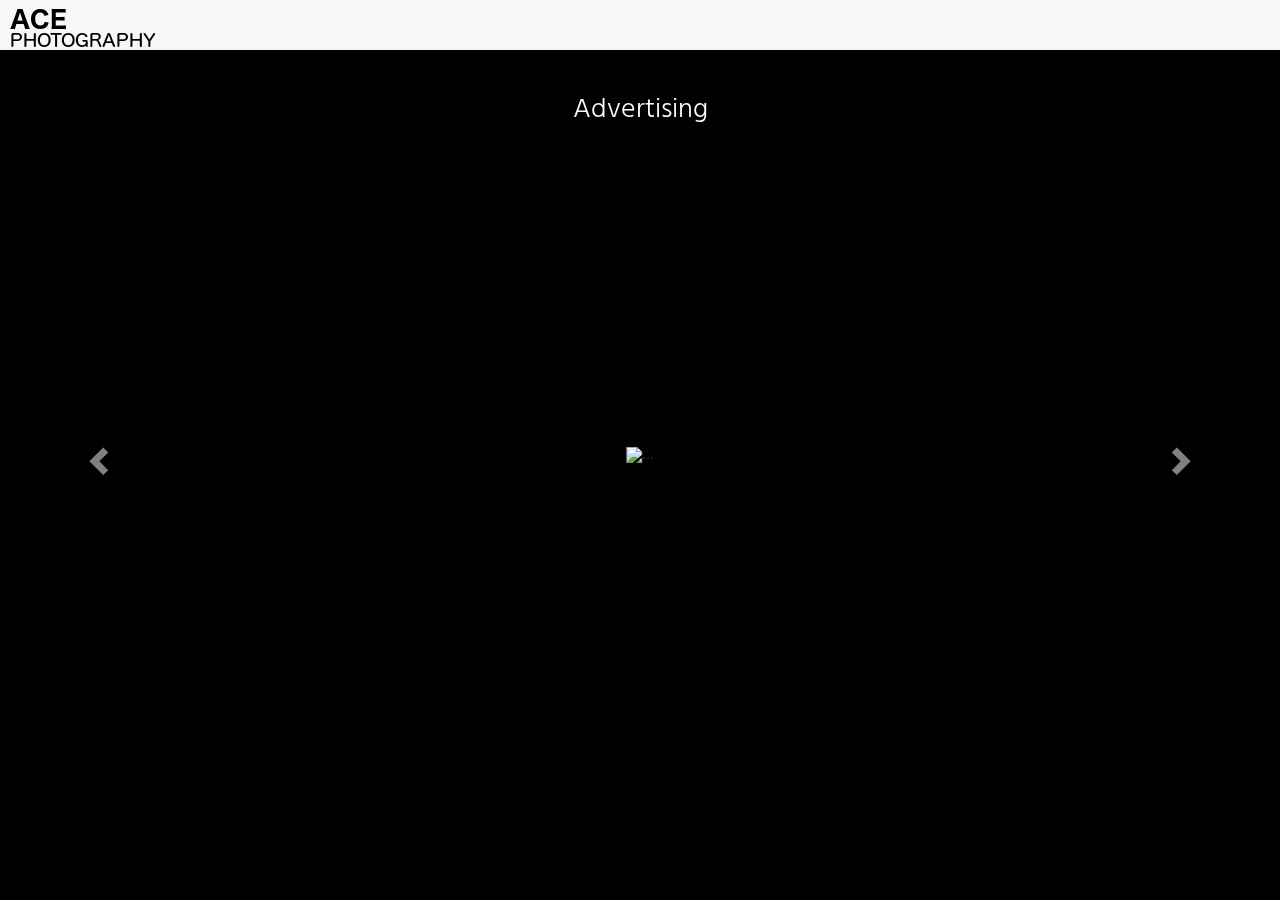
==== gallery.html @ 60902244 "Renamed portfolio to gallery, many tweaks to lay-out and styles, cleaned out unneeded html and css e" ====
<!DOCTYPE html>
<html lang="en">

<head>
    <meta charset="UTF-8">
    <meta name="viewport" content="width=device-width, initial-scale=1.0">
    <meta http-equiv="X-UA-Compatible" content="ie=edge">
    <link rel="stylesheet" href="https://maxcdn.bootstrapcdn.com/bootstrap/3.3.7/css/bootstrap.min.css" type="text/css" />
    <link rel="stylesheet" href="https://use.fontawesome.com/releases/v5.3.1/css/all.css" integrity="sha384-mzrmE5qonljUremFsqc01SB46JvROS7bZs3IO2EmfFsd15uHvIt+Y8vEf7N7fWAU" crossorigin="anonymous">
    <link rel="stylesheet" href="https://cdnjs.cloudflare.com/ajax/libs/hover.css/2.3.1/css/hover-min.css" type="text/css" />
    <link rel="stylesheet" href="assets/css/gallery.css" type="text/css" />
    <link rel="shortcut icon" type="image/png" href="/assets/images/ace/favicon.png" />
    <title>Ashwin Vijayaraghavan - Portfolio</title>
</head>

<body>
    <!--Navigation-->
    
    <nav class="navbar navbar-default navbar-fixed-top">
        <div class="container-fluid">
            <div class="navbar-header">
                <button type="button" class="navbar-toggle collapsed" data-toggle="collapse" data-target="#menu-mobile-gallery" aria-expanded="false">
                        <span class="sr-only">Toggle navigation</span>
                        <span class="bigger-button"><i class="fas fa-ellipsis-h"></i></span>
                    </button>
                <a class="navbar-brand" href="/index.html#"><img src="/assets/images/ace/logo-txt-only.png"></img></a>
            </div>
            <div class="collapse navbar-collapse" id="menu-mobile-gallery">
                <ul class="nav navbar-nav navbar-right">
                    <li class="hidden-xs"><a href="/index.html#home"><span title="Home"><i id="home-fa" class="fa fa-home hvr-grow"></i></span></a></li>
                    <li class="hidden-sm hidden-md hidden-lg"><a href="/index.html#home"><span>Home</span></a></li>
                    <li class="hidden-xs"><a href="/index.html#about"><span title="About"><i id="about-fa" class="fa fa-question-circle hvr-grow"></i></span></a></li>
                    <li class="hidden-sm hidden-md hidden-lg"><a href="/index.html#about"><span>About</span></a></li>
                    <!--<li class="hidden-*"><a href="#portfolio"><span title="Gallery"><i id="gallery-fa" class="fa fa-camera hvr-grow"></i></span></a></li>-->
                    <!--<li class="hidden-*"><a href="#portfolio"><span>Gallery</span></a></li>-->
                    <li class="hidden-xs"><a href="/index.html#contact"><span title="Contact"><i id="contact-fa" class="fa fa-comment-dots hvr-grow"></i></span></a></li>
                    <li class="hidden-sm hidden-md hidden-lg"><a href="/index.html#contact"><span>Contact</span></a></li>
                </ul>
            </div>
        </div>
    </nav>

    <!--End Navigation-->
    
    <!--Gallery Carousel-->

    <div class="gallery-container container-fluid">
        <div class="row menu-avoid"></div>
        <div class="row">
            <div id="carousel-gallery" class="carousel slide fill carousel-fade" data-ride="carousel">
                <div class="gallery-page carousel-inner" role="listbox">
                    <div class="item active">
                        <div class="carousel-caption">
                            Advertising
                        </div>
                        <img src="/assets/images/gallery/ads/coffee-beans.png" alt="...">
                    </div>
                    <div class="item">
                        <div class="carousel-caption">
                            Advertising
                        </div>
                        <img src="/assets/images/gallery/ads/glasses.jpg" alt="...">
                    </div>
                    <div class="item">
                        <div class="carousel-caption">
                            Events
                        </div>
                        <img src="/assets/images/gallery/events/bride.jpg" alt="...">
                    </div>
                    <div class="item">
                        <div class="carousel-caption">
                            Events
                        </div>
                        <img src="/assets/images/gallery/events/generations.jpg" alt="...">
                    </div>
                    <div class="item">
                        <div class="carousel-caption">
                            Food
                        </div>
                        <img src="/assets/images/gallery/food/assortednuts.jpg" alt="...">
                    </div>
                    <div class="item">
                        <div class="carousel-caption">
                            Food
                        </div>
                        <img src="/assets/images/gallery/food/coffeedrop.jpg" alt="...">
                    </div>
                    <div class="item">
                        <div class="carousel-caption">
                            Landscape
                        </div>
                        <img src="/assets/images/gallery/landscape/duskovercity.jpg" alt="...">
                    </div>
                    <div class="item">
                        <div class="carousel-caption">
                            Landscape
                        </div>
                        <img src="/assets/images/gallery/landscape/uncannyvalley.jpg" alt="...">
                    </div>
                    <div class="item">
                        <div class="carousel-caption">
                            Macro
                        </div>
                        <img src="/assets/images/gallery/macro/comeatmespiderbro.jpg" alt="...">
                    </div>
                    <div class="item">
                        <div class="carousel-caption">
                            Macro
                        </div>
                        <img src="/assets/images/gallery/macro/dragonfly.jpg" alt="...">
                    </div>
                    <div class="item">
                        <div class="carousel-caption">
                            People
                        </div>
                        <img src="/assets/images/gallery/people/oldgorgeous.jpeg" alt="...">
                    </div>
                    <div class="item">
                        <div class="carousel-caption">
                            People
                        </div>
                        <img src="/assets/images/gallery/people/youngcute.jpg" alt="...">
                    </div>
                </div>
                <a class="left carousel-control" href="#carousel-gallery" role="button" data-slide="prev">
                <span class="glyphicon glyphicon-chevron-left" aria-hidden="true"></span>
                <span class="sr-only">Previous</span>
            </a>
                <a class="right carousel-control" href="#carousel-gallery" role="button" data-slide="next">
                <span class="glyphicon glyphicon-chevron-right" aria-hidden="true"></span>
                <span class="sr-only">Next</span>
            </a>
            </div>
        </div>
    </div>

    <!--End Gallery Carousel-->



    <script src="https://code.jquery.com/jquery-3.2.1.min.js" integrity="sha256-hwg4gsxgFZhOsEEamdOYGBf13FyQuiTwlAQgxVSNgt4=" crossorigin="anonymous"></script>
    <script src="https://maxcdn.bootstrapcdn.com/bootstrap/3.3.7/js/bootstrap.min.js" integrity="sha384-Tc5IQib027qvyjSMfHjOMaLkfuWVxZxUPnCJA7l2mCWNIpG9mGCD8wGNIcPD7Txa" crossorigin="anonymous"></script>

</body>

</html>
---- assets/css/gallery.css ----
/* --- Fonts --- */

@import url('https://fonts.googleapis.com/css?family=Hind+Guntur:300,400,600|Hind:300,400,600');

body {
    background-color: #000000;
}

/* --- End Fonts --- */

/* --- Navbar Makeup --- */

.bigger-button {
    font-size: 1.2em;
}

.navbar-brand {
    float: left;
    /*height: 50px;*/
    padding: 5px 10px 15px;
}

.navbar-default .navbar-toggle,
.navbar-default .navbar-toggle:focus,
.navbar-default .navbar-toggle:hover {
    background-color: #f7f7f7;
    border: 0;
}

.navbar-default {
    vertical-align: middle;
    background-color: #f7f7f7;
    color: #000000;
    border: None;
}

.navbar-default .navbar-nav>li>a {
    color: #000000;
    vertical-align: middle;
    font-family: 'Hind', sans-serif;
    font-weight: 400;
    font-size: 1.2em;
    padding-top: 20px;
}

.navbar-default .navbar-nav>li>a:focus,
.navbar-default .navbar-nav>li>a:hover {
    color: #000000;
}

.navbar-default .navbar-collapse,
.navbar-default .navbar-form {
    border: 0;
    text-align: center;
}

#home-fa,
#about-fa,
#gallery-fa,
#contact-fa {
    font-size: 2em;
}


/* --- End Navbar Makeup --- */

/* --- Gallery  ---*/

.gallery-container {
    top: 63px;
    width: 100%;
    height: 100vh;
    margin: 0;
}

.gallery-container img {
    width: 100%;
    margin: 0;
}

.gallery-page .item img {
    display: block;
    margin: 0 auto;
}

.menu-avoid {
    height: 50px;
}

.carousel-inner>.item {
    height: 90vh;
}

.carousel-inner>.item>img {
    position: absolute;
    top: 50%;
    left: 50%;
    -webkit-transform: translate(-50%, -50%);
    -ms-transform: translate(-50%, -50%);
    transform: translate(-50%, -50%);
    max-height: 800px;
    width: auto;
}

.carousel-control.left,
.carousel-control.right {
    background-image: none;
}

.carousel-caption {
    position: fixed;
    left: 15%;
    right: 15%;
    top: 20px;
    z-index: 10;
    padding-top: 20px;
    padding-bottom: 20px;
    color: #ffffff;
    font-family: 'Hind', sans-serif;
    font-weight: 300;
    font-size: 2em;
    text-align: center;
    text-shadow: 0 1px 2px rgba(0, 0, 0, 0.6);
}

.carousel-fade .carousel-inner .item {
    opacity: 0;
    transition-property: opacity;
}

.carousel-fade .carousel-inner .active {
    opacity: 1;
}

.carousel-fade .carousel-inner .active.left,
.carousel-fade .carousel-inner .active.right {
    left: 0;
    opacity: 0;
    z-index: 1;
}

.carousel-fade .carousel-inner .next.left,
.carousel-fade .carousel-inner .prev.right {
    opacity: 1;
}

.carousel-fade .carousel-control {
    z-index: 2;
}

/* --- End Gallery ---*/
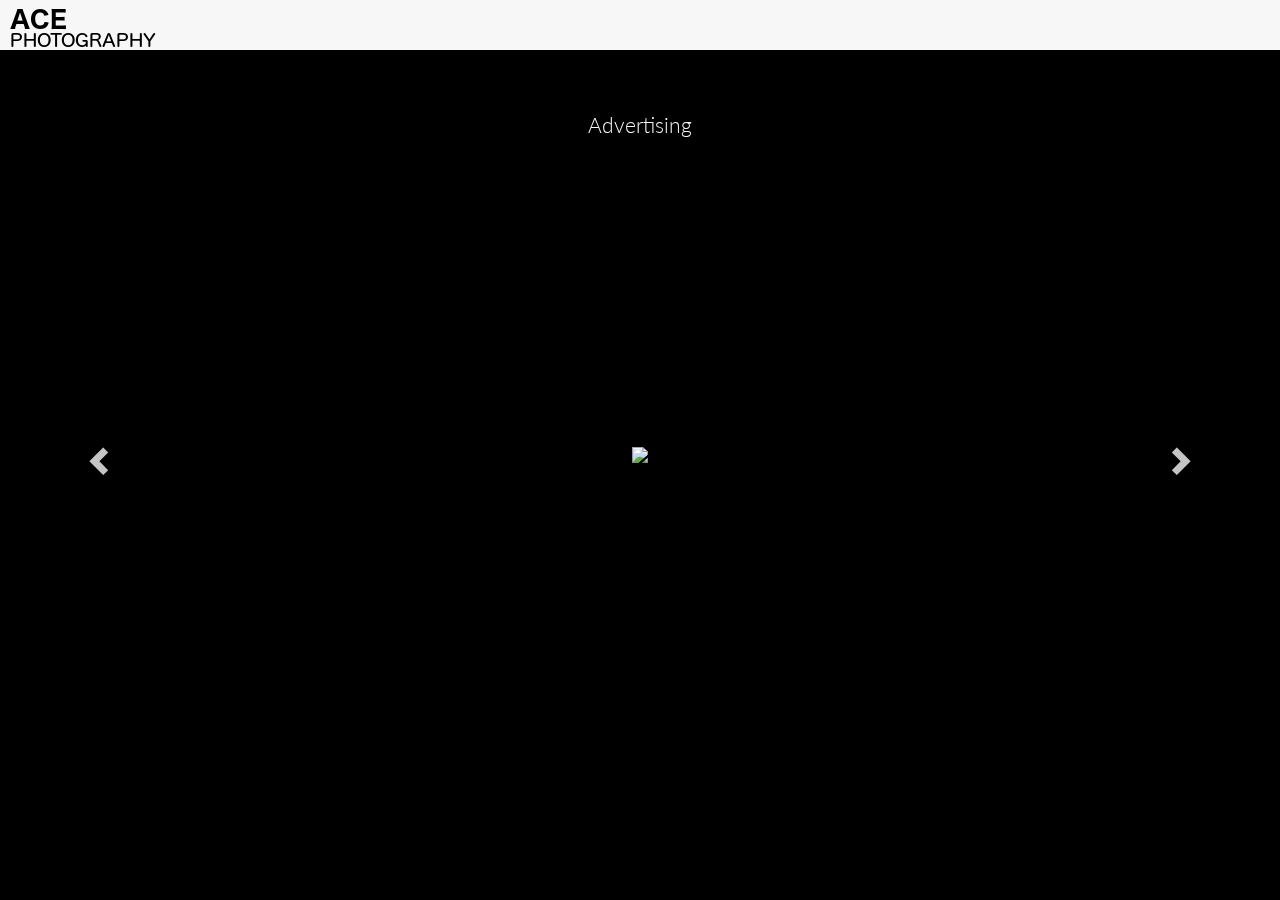
==== commit b4469ee6: "Updated colors, fonts and some layout, based on helpful comments" ====
--- a/gallery.html
+++ b/gallery.html
@@ -9,7 +9,7 @@
     <link rel="stylesheet" href="https://use.fontawesome.com/releases/v5.3.1/css/all.css" integrity="sha384-mzrmE5qonljUremFsqc01SB46JvROS7bZs3IO2EmfFsd15uHvIt+Y8vEf7N7fWAU" crossorigin="anonymous">
     <link rel="stylesheet" href="https://cdnjs.cloudflare.com/ajax/libs/hover.css/2.3.1/css/hover-min.css" type="text/css" />
     <link rel="stylesheet" href="assets/css/gallery.css" type="text/css" />
-    <link rel="shortcut icon" type="image/png" href="/assets/images/ace/favicon.png" />
+    <link rel="shortcut icon" type="image/png" href="./assets/images/ace/favicon.png" />
     <title>Ashwin Vijayaraghavan - Portfolio</title>
 </head>
 
@@ -23,18 +23,18 @@
                         <span class="sr-only">Toggle navigation</span>
                         <span class="bigger-button"><i class="fas fa-ellipsis-h"></i></span>
                     </button>
-                <a class="navbar-brand" href="/index.html#"><img src="/assets/images/ace/logo-txt-only.png"></img></a>
+                <a class="navbar-brand" href="/index.html#"><img src="./assets/images/ace/logo-txt-only.png"></img></a>
             </div>
             <div class="collapse navbar-collapse" id="menu-mobile-gallery">
                 <ul class="nav navbar-nav navbar-right">
-                    <li class="hidden-xs"><a href="/index.html#home"><span title="Home"><i id="home-fa" class="fa fa-home hvr-grow"></i></span></a></li>
-                    <li class="hidden-sm hidden-md hidden-lg"><a href="/index.html#home"><span>Home</span></a></li>
-                    <li class="hidden-xs"><a href="/index.html#about"><span title="About"><i id="about-fa" class="fa fa-question-circle hvr-grow"></i></span></a></li>
-                    <li class="hidden-sm hidden-md hidden-lg"><a href="/index.html#about"><span>About</span></a></li>
-                    <!--<li class="hidden-*"><a href="#portfolio"><span title="Gallery"><i id="gallery-fa" class="fa fa-camera hvr-grow"></i></span></a></li>-->
-                    <!--<li class="hidden-*"><a href="#portfolio"><span>Gallery</span></a></li>-->
-                    <li class="hidden-xs"><a href="/index.html#contact"><span title="Contact"><i id="contact-fa" class="fa fa-comment-dots hvr-grow"></i></span></a></li>
-                    <li class="hidden-sm hidden-md hidden-lg"><a href="/index.html#contact"><span>Contact</span></a></li>
+                    <li class="hidden-xs"><a href="./index.html#home"><span title="Home"><i id="home-fa" class="fa fa-home hvr-grow"></i></span></a></li>
+                    <li class="hidden-sm hidden-md hidden-lg"><a class="font-plus" href="./index.html#home"><span>Home</span></a></li>
+                    <li class="hidden-xs"><a href="./index.html#about"><span title="About"><i id="about-fa" class="fa fa-question-circle hvr-grow"></i></span></a></li>
+                    <li class="hidden-sm hidden-md hidden-lg"><a class="font-plus" href="./index.html#about"><span>About</span></a></li>
+                    <li class="hidden-xs"><a href="./index.html#contact"><span title="Contact"><i id="contact-fa" class="fa fa-comment-dots hvr-grow"></i></span></a></li>
+                    <li class="hidden-sm hidden-md hidden-lg"><a class="font-plus" href="./index.html#contact"><span>Contact</span></a></li>
+                    <li class="disabled hidden-xs"><a><span title="Gallery"><i id="gallery-fa" class="fas fa-images hvr-grow"></i></span></a></li>
+                    <li class="disabled hidden-sm hidden-md hidden-lg"><a class="font-plus"><span>Gallery</span></a></li>
                 </ul>
             </div>
         </div>
@@ -53,73 +53,73 @@
                         <div class="carousel-caption">
                             Advertising
                         </div>
-                        <img src="/assets/images/gallery/ads/coffee-beans.png" alt="...">
+                        <img src="./assets/images/gallery/ads/coffee-beans.png">
                     </div>
                     <div class="item">
                         <div class="carousel-caption">
                             Advertising
                         </div>
-                        <img src="/assets/images/gallery/ads/glasses.jpg" alt="...">
+                        <img src="./assets/images/gallery/ads/glasses.jpg">
+                    </div>
+                    <div class="item">
+                        <div class="carousel-caption">
+                            Weddings
+                        </div>
+                        <img src="./assets/images/gallery/events/bride.jpg">
                     </div>
                     <div class="item">
                         <div class="carousel-caption">
                             Events
                         </div>
-                        <img src="/assets/images/gallery/events/bride.jpg" alt="...">
-                    </div>
-                    <div class="item">
-                        <div class="carousel-caption">
-                            Events
-                        </div>
-                        <img src="/assets/images/gallery/events/generations.jpg" alt="...">
+                        <img src="./assets/images/gallery/events/generations.jpg">
                     </div>
                     <div class="item">
                         <div class="carousel-caption">
                             Food
                         </div>
-                        <img src="/assets/images/gallery/food/assortednuts.jpg" alt="...">
+                        <img src="./assets/images/gallery/food/assortednuts.jpg">
                     </div>
                     <div class="item">
                         <div class="carousel-caption">
                             Food
                         </div>
-                        <img src="/assets/images/gallery/food/coffeedrop.jpg" alt="...">
+                        <img src="./assets/images/gallery/food/coffeedrop.jpg">
+                    </div>
+                    <div class="item">
+                        <div class="carousel-caption">
+                            Cityscape
+                        </div>
+                        <img src="./assets/images/gallery/landscape/duskovercity.jpg">
                     </div>
                     <div class="item">
                         <div class="carousel-caption">
                             Landscape
                         </div>
-                        <img src="/assets/images/gallery/landscape/duskovercity.jpg" alt="...">
-                    </div>
-                    <div class="item">
-                        <div class="carousel-caption">
-                            Landscape
-                        </div>
-                        <img src="/assets/images/gallery/landscape/uncannyvalley.jpg" alt="...">
+                        <img src="./assets/images/gallery/landscape/uncannyvalley.jpg">
                     </div>
                     <div class="item">
                         <div class="carousel-caption">
                             Macro
                         </div>
-                        <img src="/assets/images/gallery/macro/comeatmespiderbro.jpg" alt="...">
+                        <img src="./assets/images/gallery/macro/comeatmespiderbro.jpg">
                     </div>
                     <div class="item">
                         <div class="carousel-caption">
                             Macro
                         </div>
-                        <img src="/assets/images/gallery/macro/dragonfly.jpg" alt="...">
+                        <img src="./assets/images/gallery/macro/dragonfly.jpg">
                     </div>
                     <div class="item">
                         <div class="carousel-caption">
-                            People
+                            Portraits
                         </div>
-                        <img src="/assets/images/gallery/people/oldgorgeous.jpeg" alt="...">
+                        <img src="./assets/images/gallery/people/oldgorgeous.jpeg">
                     </div>
                     <div class="item">
                         <div class="carousel-caption">
-                            People
+                            Fashion
                         </div>
-                        <img src="/assets/images/gallery/people/youngcute.jpg" alt="...">
+                        <img src="./assets/images/gallery/people/youngcute.jpg">
                     </div>
                 </div>
                 <a class="left carousel-control" href="#carousel-gallery" role="button" data-slide="prev">
--- a/assets/css/gallery.css
+++ b/assets/css/gallery.css
@@ -1,9 +1,13 @@
 /* --- Fonts --- */
 
-@import url('https://fonts.googleapis.com/css?family=Hind+Guntur:300,400,600|Hind:300,400,600');
+@import url('https://fonts.googleapis.com/css?family=Lato:300,300i,400,400i,700,700i');
 
 body {
     background-color: #000000;
+}
+
+.font-plus {
+    font-size: 1.4em;
 }
 
 /* --- End Fonts --- */
@@ -37,9 +41,9 @@
 .navbar-default .navbar-nav>li>a {
     color: #000000;
     vertical-align: middle;
-    font-family: 'Hind', sans-serif;
-    font-weight: 400;
-    font-size: 1.2em;
+    font-family: 'Lato', sans-serif;
+    font-weight: 300;
+    /*font-size: 1.2em;*/
     padding-top: 20px;
 }
 
@@ -58,7 +62,7 @@
 #about-fa,
 #gallery-fa,
 #contact-fa {
-    font-size: 2em;
+    font-size: 1.4em;
 }
 
 
@@ -108,19 +112,34 @@
 }
 
 .carousel-caption {
-    position: fixed;
-    left: 15%;
-    right: 15%;
-    top: 20px;
+    /*position: fixed;*/
+    /*left: 15%;*/
+    /*right: 15%;*/
+    /*top: 40px;*/
+    /*z-index: 10;*/
+    /*padding-top: 20px;*/
+    /*padding-bottom: 20px;*/
+    /*color: #f7f7f7;*/
+    /*font-family: 'Lato', sans-serif;*/
+    /*font-weight: 300;*/
+    /*font-size: 2em;*/
+    /*text-align: center;*/
+    /*text-shadow: 0 1px 2px rgba(0, 0, 0, 0.8);*/
+    /*background: rgba(0,0,0,0.4);*/
+    position: relative;
+    left: 50%;
+    transform: translateX(-50%);
+    top: 40px;
     z-index: 10;
-    padding-top: 20px;
-    padding-bottom: 20px;
-    color: #ffffff;
-    font-family: 'Hind', sans-serif;
+    /* padding-top: 20px; */
+    /* padding-bottom: 20px; */
+    color: #f7f7f7;
+    font-family: 'Lato', sans-serif;
     font-weight: 300;
-    font-size: 2em;
+    font-size: 1.5em;
     text-align: center;
-    text-shadow: 0 1px 2px rgba(0, 0, 0, 0.6);
+    text-shadow: 0 3px 3px #000;
+    /* background: rgba(0,0,0,0.4); */
 }
 
 .carousel-fade .carousel-inner .item {
@@ -148,4 +167,10 @@
     z-index: 2;
 }
 
+.carousel-control {
+    opacity: 0.8;
+    color: #f7f7f7;
+    font-size: 25px;
+}
+
 /* --- End Gallery ---*/
